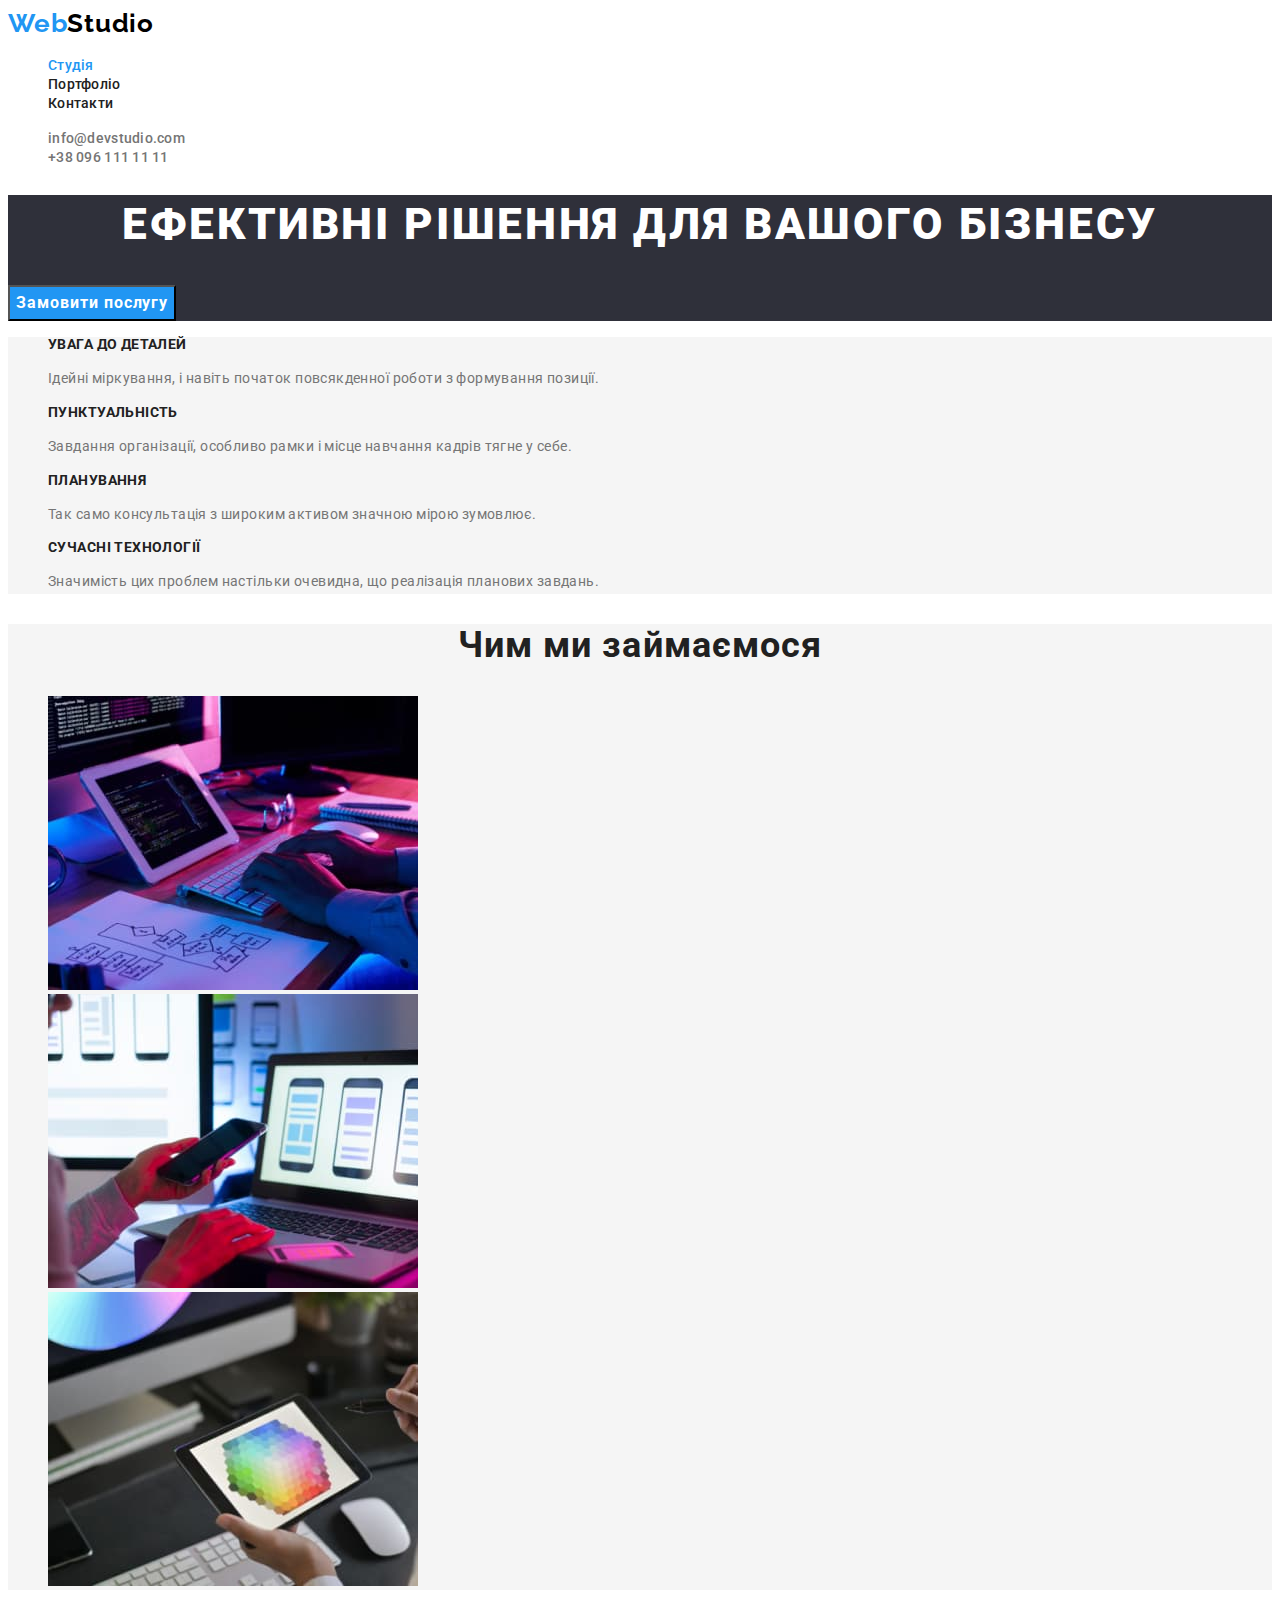
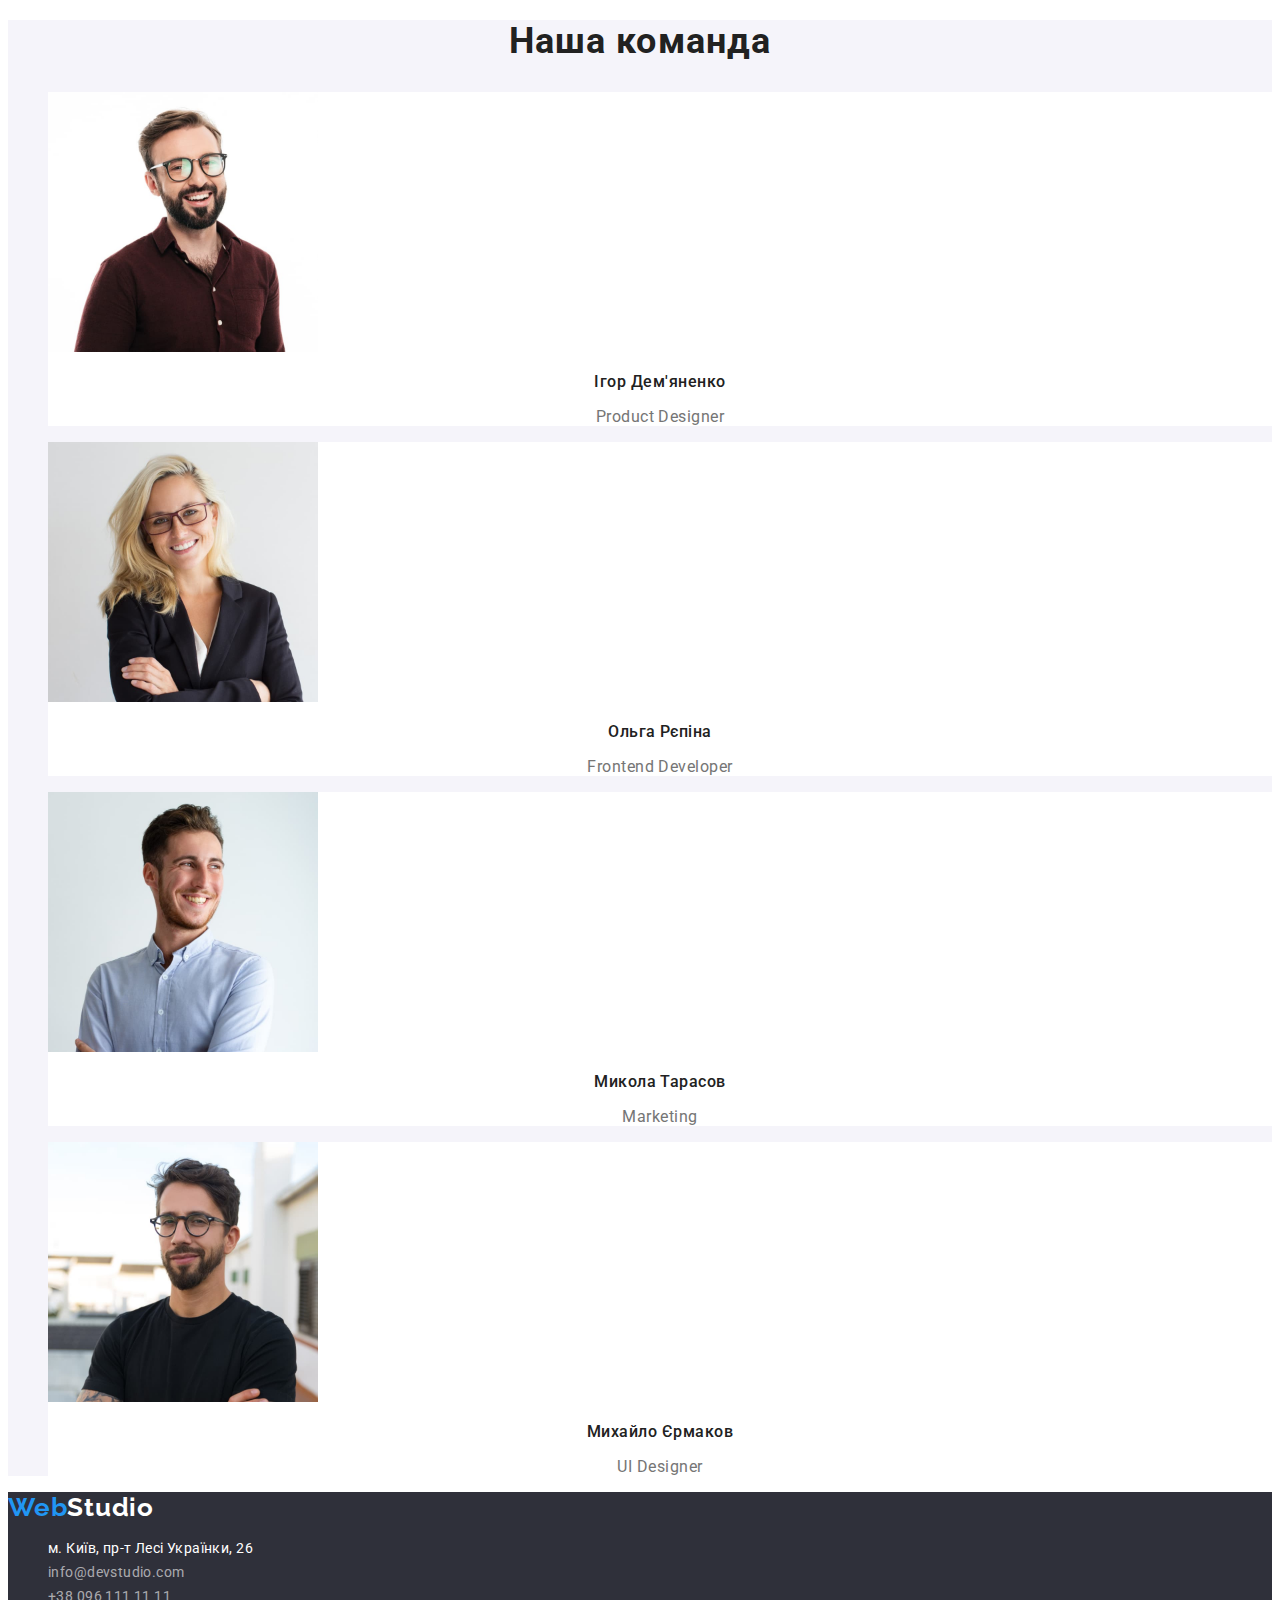
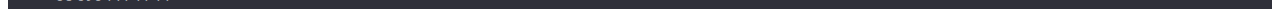
==== index.html @ 197593df "css-html-studio-portfolio" ====
<!DOCTYPE html>
<html lang="uk">
<head>
    <meta charset="UTF-8">
    <meta http-equiv="X-UA-Compatible" content="IE=edge">
    <meta name="viewport" content="width=device-width, initial-scale=1.0">
    <title>goit-markup-hw-01</title>
    <link rel="preconnect" href="https://fonts.googleapis.com">
    <link rel="preconnect" href="https://fonts.gstatic.com" crossorigin>
    <link href="https://fonts.googleapis.com/css2?family=Raleway:wght@700&family=Roboto:wght@400;500;700;900&display=swap" rel="stylesheet">
    <link rel="stylesheet" href="./css/styles.css">
</head>
<body>
    <header>
        <a href="./index.html" class="logo"><span class="web">Web</span>Studio</a>
        <nav>
            <ul class="site-nav">
                <li><a class="link current" href="">Студія</a></li>
                <li><a class="link" href="./portfolio.html">Портфоліо</a></li>
                <li><a class="link" href="">Контакти</a></li>
            </ul>
        </nav>
        <ul>
            <li><a class="header-contact" href="mailto:info@devstudio.com">info@devstudio.com</a></li>
            <li><a class="header-contact" href="tel:+380961111111">+38 096 111 11 11</a></li>
        </ul>
    </header>
    <main>
        <section class="hero">
            <h1 class="hero-title">Ефективні рішення для вашого бізнесу</h1>
            <button type="button" class="hero-button">Замовити послугу</button>
        </section>
        <section class="features">
            <h2 hidden class="section-title">Особливості</h2>
            <ul>
                <li>
                    <h3 class="features-title">УВАГА ДО ДЕТАЛЕЙ</h3>
                    <p class="features-text">Ідейні міркування, і навіть початок повсякденної роботи з формування позиції.</p>
                </li>
                <li>
                    <h3 class="features-title">ПУНКТУАЛЬНІСТЬ</h3>
                    <p class="features-text">Завдання організації, особливо рамки і місце навчання кадрів тягне у себе.</p>
                </li>
                <li>
                    <h3 class="features-title">ПЛАНУВАННЯ</h3>
                    <p class="features-text">Так само консультація з широким активом значною мірою зумовлює.</p>
                </li>
                <li>
                    <h3 class="features-title">СУЧАСНІ ТЕХНОЛОГІЇ</h3>
                    <p class="features-text">Значимість цих проблем настільки очевидна, що реалізація планових завдань.</p>
                </li>
            </ul>
        </section>
        <section class="functions">
            <h2 class="section-title">Чим ми займаємося</h2>
            <ul>
                <li>
                    <img src="./images/function-1.jpg" width="370" height="294" alt="Функція">
                </li>
                <li>
                    <img src="./images/function-2.jpg" width="370" height="294" alt="Функція">
                </li>
                <li>
                    <img src="./images/function-3.jpg" width="370" height="294" alt="Функція">
                </li>
            </ul>
        </section>
        <section class="team">
            <h2 class="section-title">Наша команда</h2>
            <ul class="team-list">
                <li class="employees">
                    <img src="./images/employee-1.jpg" width="270" height="260" alt="Співробітник">
                    <h3 class="team-item">Ігор Дем'яненко</h3>
                    <p class="team-text" lang="en">Product Designer</p>
                </li>
                <li class="employees">
                    <img src="./images/employee-2.jpg" width="270" height="260" alt="Співробітник">
                    <h3 class="team-item">Ольга Рєпіна</h3>
                    <p class="team-text" lang="en">Frontend Developer</p>
                </li>
                <li class="employees">
                    <img src="./images/employee-3.jpg" width="270" height="260" alt="Співробітник">
                    <h3 class="team-item">Микола Тарасов</h3>
                    <p class="team-text" lang="en">Marketing</p>
                </li>
                <li class="employees">
                    <img src="./images/employee-4.jpg" width="270" height="260" alt="Співробітник">
                    <h3 class="team-item">Михайло Єрмаков</h3>
                    <p class="team-text" lang="en">UI Designer</p>
                </li>
            </ul>
        </section>
    </main>
    <footer class="footer">
        <a href="./index.html" class="logo"><span class="web">Web</span><span class="studio">Studio</span></a>
        <address>
            <ul class="address-items">
                <li><a href="https://goo.gl/maps/wH7zCtdQS2G6L1kN8" target="_blank" rel="noopener noreferrer" class="address-place footer-contacts">м. Київ, пр-т Лесі Українки, 26</a></li>
                <li><a href="mailto:info@devstudio.com" class="address-mail footer-contacts">info@devstudio.com</a></li>
                <li><a href="tel:+380961111111" class="address-tel footer-contacts">+38 096 111 11 11</a></li>
            </ul>
        </address>
    </footer>
  </body>
</html>
---- css/styles.css ----
:root {
    --primary-text-color:  #212121;
    --secondary-text-color: #757575;
    --accent-color: #2196F3;
    --primary-white-color: #FFFFFF;
    --bg-dark: #2F303A;
    --bg-light: #F5F4FA;
    --bg-ultralight:  #F5F5F5;
}
body {
    background-color: var(--primary-white-color);
    color: var(--primary-text-color);
    font-family: 'Roboto', sans-serif;
}
a {
    text-decoration: none;
  }
.logo {
    --logo-black: #000000;
    color: var(--logo-black);
    font-family: 'Raleway', sans-serif;
    font-weight: 700;
    font-size: 26px;
    line-height: 1.19;
    letter-spacing: 0.03em;
}
.web {
    color: var(--accent-color);
}
ul {
    list-style: none;
}
.site-nav .link {
    color: var(--primary-text-color);
    font-weight: 500;
    font-size: 14px;
    line-height: 1.14;
    letter-spacing: 0.02em;
}
.site-nav .link:hover,
.site-nav .link:focus {
    color: var(--accent-color);
}
.site-nav .link.current {
    color: var(--accent-color);
}
.header-contact {
    color: var(--secondary-text-color);
    font-weight: 500;
    font-size: 14px;
    line-height: 1.14;
    letter-spacing: 0.02em;
}
.header-contact:hover,
.header-contact:focus {
    color: var(--accent-color);
}
/*hero*/
.hero {
    background-color: var(--bg-dark);
}
.hero-title {
    font-weight: 900;
    font-size: 44px;
    line-height: 1.36;
    text-align: center;
    letter-spacing: 0.06em;
    text-transform: uppercase;
    color: var(--primary-white-color);
}
.hero-button {
    background-color: var(--accent-color);
    font-family: inherit;
    font-weight: 700;
    font-size: 16px;
    line-height: 1.88;
    text-align: center;
    letter-spacing: 0.06em;
    color: var(--primary-white-color);
    cursor: pointer;
}
/*features, functions*/
.features,
.functions {
    background-color: var(--bg-ultralight);
}
.features-title {
    font-style: normal;
    font-size: 14px;
    line-height: 1.14;
    letter-spacing: 0.03em;
    text-transform: uppercase;
}
.features-text {
    font-size: 14px;
    line-height: 1.71;
    letter-spacing: 0.03em;
    color: var(--secondary-text-color);
}
.section-title {
    font-style: normal;
    font-size: 36px;
    line-height: 1.17;
    text-align: center;
    letter-spacing: 0.03em;
}
/*team*/
.team {
    background-color: var(--bg-light);
}
.employees {
    background-color: var(--primary-white-color);
}
.team-item {
    font-style: normal;
    font-weight: 500;
    font-size: 16px;
    line-height: 1.19;
    text-align: center;
    letter-spacing: 0.03em;
}
.team-text {
    font-style: normal;
    font-size: 16px;
    line-height: 1.19;
    text-align: center;
    letter-spacing: 0.03em;
    color:var(--secondary-text-color);
}
/*footer*/
footer {
    background-color: var(--bg-dark);
}
.studio {
    color: var(--primary-white-color);
}
.address-items {
    font-style: normal;
    font-weight: 400;
    font-size: 14px;
    line-height: 1.71;
    letter-spacing: 0.03em;
}
.address-mail,
.address-tel {
    color: rgba(255, 255, 255, 0.6);
}
.address-place {
    color:var(--primary-white-color);
}
.footer-contacts:hover,
.footer-contacts:focus {
    color: var(--accent-color);
}
/*portfolio*/
.portfolio {
    background-color: var(--bg-ultralight);
}
.filters-btn {
    font-family: inherit;
    font-weight: 500;
    font-size: 16px;
    line-height: 1.63;
    text-align: center;
    letter-spacing: 0.03em;
    background-color: var(--bg-light);
    cursor: pointer;
    }
.filters-btn:hover,
.filters-btn:focus {
    background-color: var(--accent-color);
    color: var(--primary-white-color);
}
.project-item {
    background-color: var(--primary-white-color);
}
.projects-titles {
    font-style: normal;
    font-size: 18px;
    line-height: 2.0;
    letter-spacing: 0.06em;
    color: var(--primary-text-color);
}
.projects-text {
    font-style: normal;
    font-size: 16px;
    line-height: 1.88;
    letter-spacing: 0.03em;
    color: var(--secondary-text-color);
    }
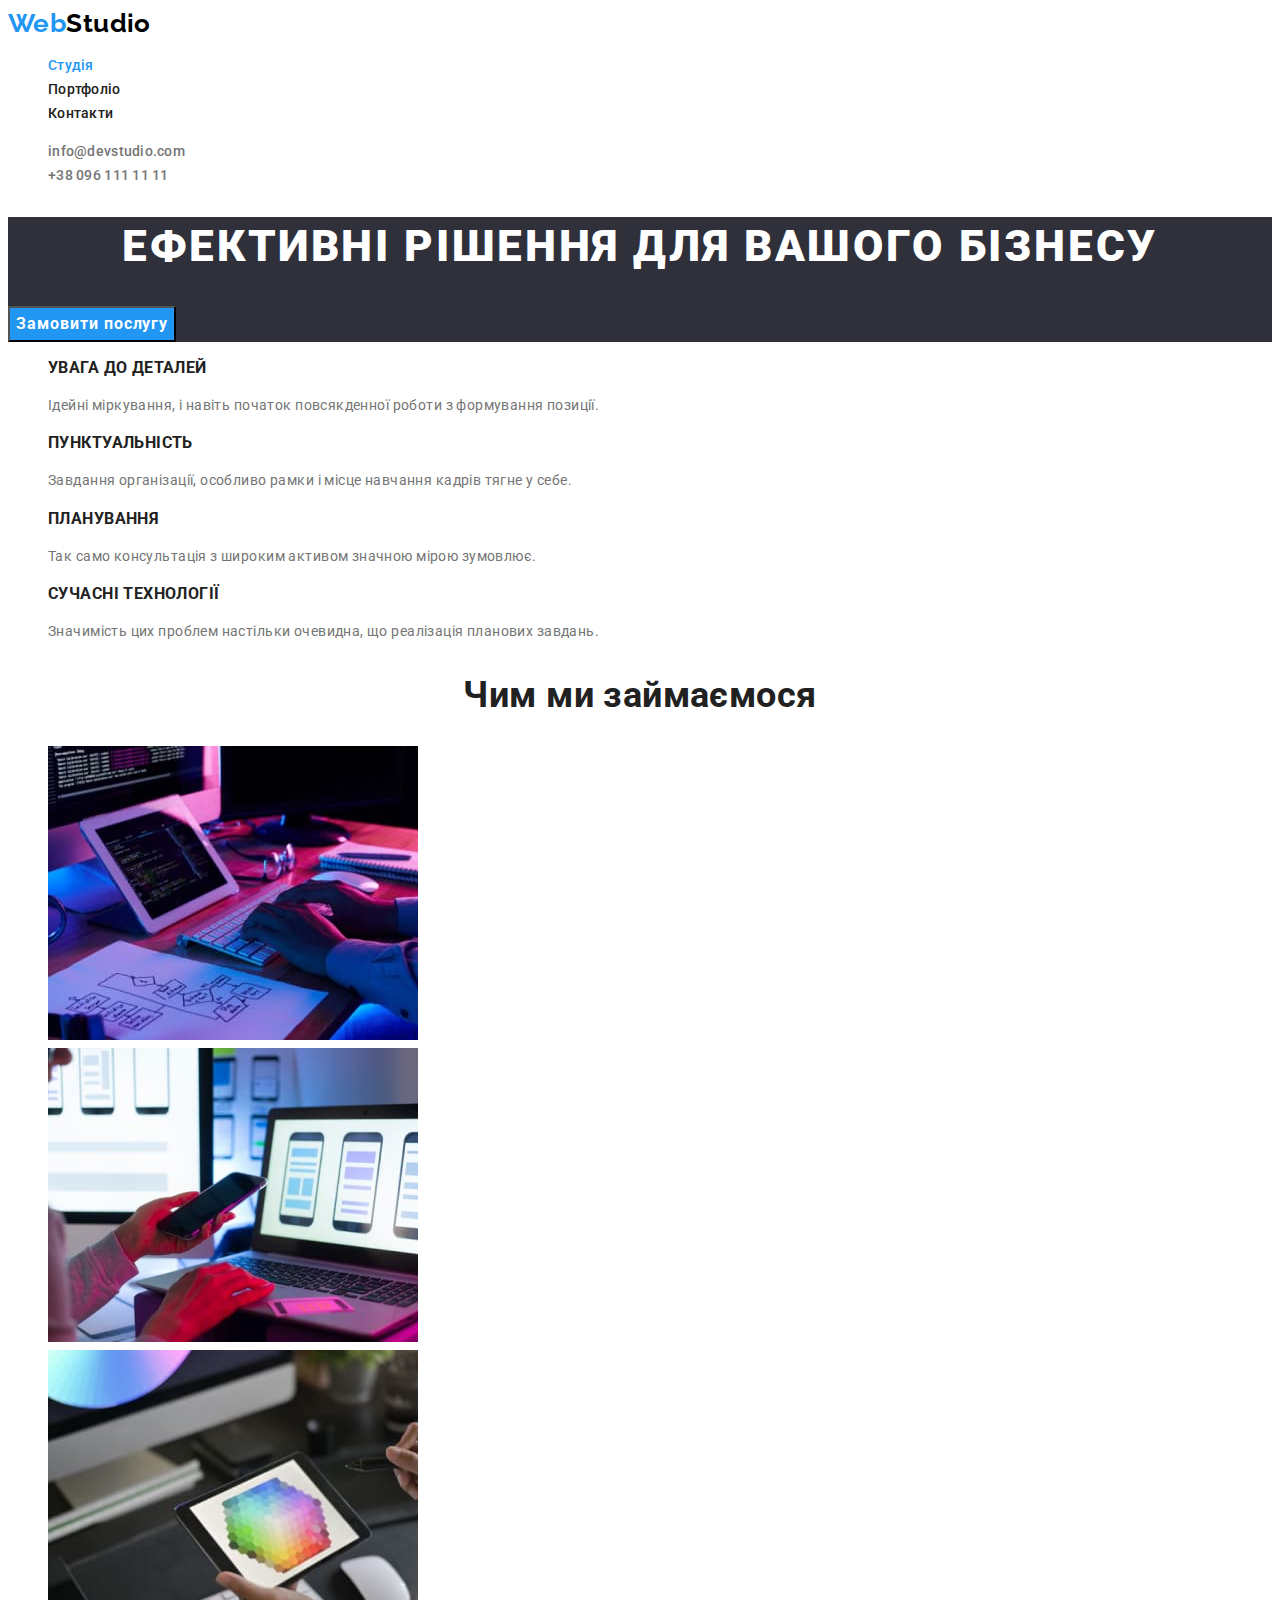
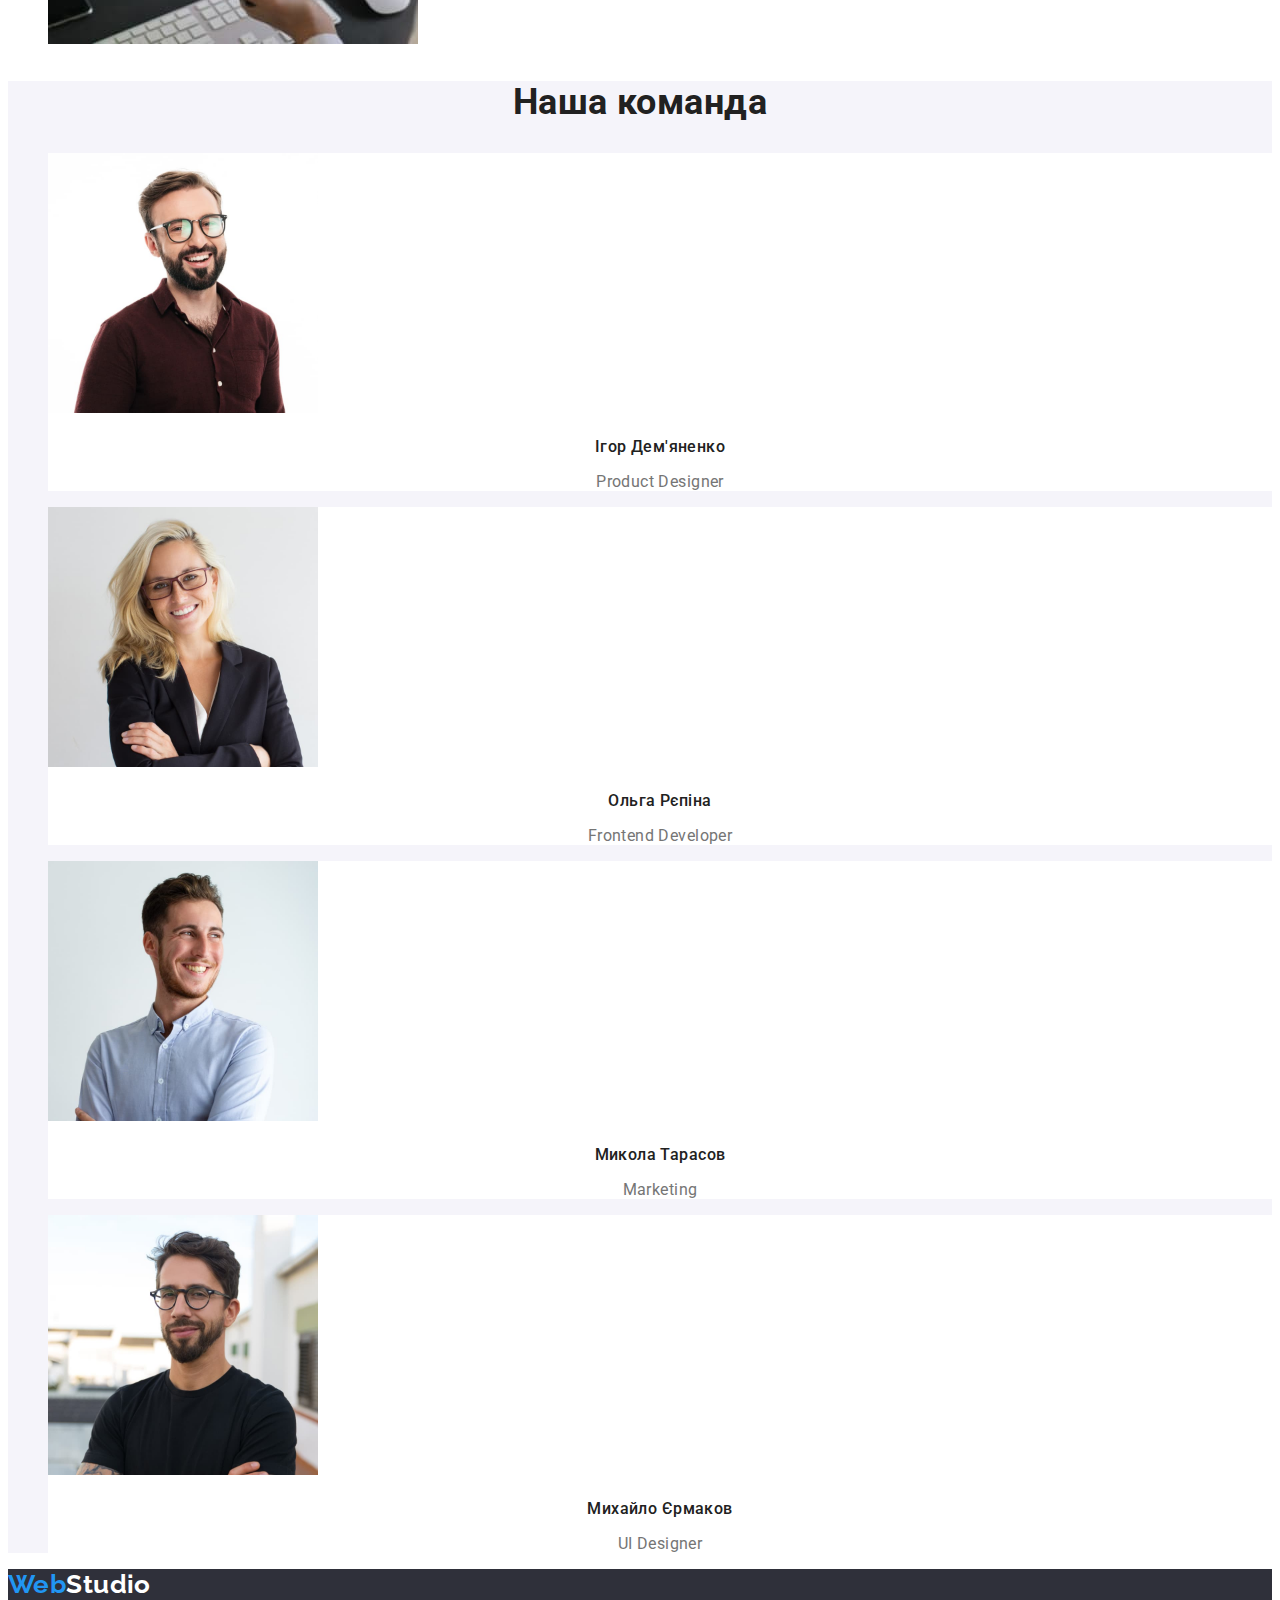
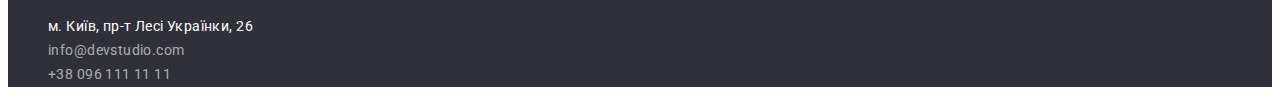
==== commit 311ea90c: "css changes" ====
--- a/index.html
+++ b/index.html
@@ -12,17 +12,17 @@
 </head>
 <body>
     <header>
-        <a href="./index.html" class="logo"><span class="web">Web</span>Studio</a>
+        <a href="./index.html" class="logo links"><span class="web">Web</span>Studio</a>
         <nav>
-            <ul class="site-nav">
-                <li><a class="link current" href="">Студія</a></li>
-                <li><a class="link" href="./portfolio.html">Портфоліо</a></li>
-                <li><a class="link" href="">Контакти</a></li>
+            <ul class="site-nav lists">
+                <li><a class="link current links" href="">Студія</a></li>
+                <li><a class="link links" href="./portfolio.html">Портфоліо</a></li>
+                <li><a class="link links" href="">Контакти</a></li>
             </ul>
         </nav>
-        <ul>
-            <li><a class="header-contact" href="mailto:info@devstudio.com">info@devstudio.com</a></li>
-            <li><a class="header-contact" href="tel:+380961111111">+38 096 111 11 11</a></li>
+        <ul class="lists">
+            <li><a class="header-contact links" href="mailto:info@devstudio.com">info@devstudio.com</a></li>
+            <li><a class="header-contact links" href="tel:+380961111111">+38 096 111 11 11</a></li>
         </ul>
     </header>
     <main>
@@ -32,7 +32,7 @@
         </section>
         <section class="features">
             <h2 hidden class="section-title">Особливості</h2>
-            <ul>
+            <ul class="lists">
                 <li>
                     <h3 class="features-title">УВАГА ДО ДЕТАЛЕЙ</h3>
                     <p class="features-text">Ідейні міркування, і навіть початок повсякденної роботи з формування позиції.</p>
@@ -53,7 +53,7 @@
         </section>
         <section class="functions">
             <h2 class="section-title">Чим ми займаємося</h2>
-            <ul>
+            <ul class="lists">
                 <li>
                     <img src="./images/function-1.jpg" width="370" height="294" alt="Функція">
                 </li>
@@ -67,7 +67,7 @@
         </section>
         <section class="team">
             <h2 class="section-title">Наша команда</h2>
-            <ul class="team-list">
+            <ul class="team-list lists">
                 <li class="employees">
                     <img src="./images/employee-1.jpg" width="270" height="260" alt="Співробітник">
                     <h3 class="team-item">Ігор Дем'яненко</h3>
@@ -92,12 +92,12 @@
         </section>
     </main>
     <footer class="footer">
-        <a href="./index.html" class="logo"><span class="web">Web</span><span class="studio">Studio</span></a>
+        <a href="./index.html" class="logo links"><span class="web">Web</span><span class="studio">Studio</span></a>
         <address>
-            <ul class="address-items">
-                <li><a href="https://goo.gl/maps/wH7zCtdQS2G6L1kN8" target="_blank" rel="noopener noreferrer" class="address-place footer-contacts">м. Київ, пр-т Лесі Українки, 26</a></li>
-                <li><a href="mailto:info@devstudio.com" class="address-mail footer-contacts">info@devstudio.com</a></li>
-                <li><a href="tel:+380961111111" class="address-tel footer-contacts">+38 096 111 11 11</a></li>
+            <ul class="address-items lists">
+                <li><a href="https://goo.gl/maps/wH7zCtdQS2G6L1kN8" target="_blank" rel="noopener noreferrer" class="address-place footer-contacts links">м. Київ, пр-т Лесі Українки, 26</a></li>
+                <li><a href="mailto:info@devstudio.com" class="address-mail footer-contacts links">info@devstudio.com</a></li>
+                <li><a href="tel:+380961111111" class="address-tel footer-contacts links">+38 096 111 11 11</a></li>
             </ul>
         </address>
     </footer>
--- a/css/styles.css
+++ b/css/styles.css
@@ -5,14 +5,17 @@
     --primary-white-color: #FFFFFF;
     --bg-dark: #2F303A;
     --bg-light: #F5F4FA;
-    --bg-ultralight:  #F5F5F5;
 }
 body {
     background-color: var(--primary-white-color);
     color: var(--primary-text-color);
     font-family: 'Roboto', sans-serif;
+    letter-spacing: 0.03em;
+    font-size: 14px;
+    font-style: normal;
+    line-height: 1.71;
 }
-a {
+.links {
     text-decoration: none;
   }
 .logo {
@@ -22,18 +25,16 @@
     font-weight: 700;
     font-size: 26px;
     line-height: 1.19;
-    letter-spacing: 0.03em;
 }
 .web {
     color: var(--accent-color);
 }
-ul {
+.lists {
     list-style: none;
 }
 .site-nav .link {
     color: var(--primary-text-color);
     font-weight: 500;
-    font-size: 14px;
     line-height: 1.14;
     letter-spacing: 0.02em;
 }
@@ -47,7 +48,6 @@
 .header-contact {
     color: var(--secondary-text-color);
     font-weight: 500;
-    font-size: 14px;
     line-height: 1.14;
     letter-spacing: 0.02em;
 }
@@ -80,29 +80,17 @@
     cursor: pointer;
 }
 /*features, functions*/
-.features,
-.functions {
-    background-color: var(--bg-ultralight);
-}
 .features-title {
-    font-style: normal;
-    font-size: 14px;
     line-height: 1.14;
-    letter-spacing: 0.03em;
     text-transform: uppercase;
 }
 .features-text {
-    font-size: 14px;
-    line-height: 1.71;
-    letter-spacing: 0.03em;
     color: var(--secondary-text-color);
 }
 .section-title {
-    font-style: normal;
     font-size: 36px;
     line-height: 1.17;
     text-align: center;
-    letter-spacing: 0.03em;
 }
 /*team*/
 .team {
@@ -112,23 +100,19 @@
     background-color: var(--primary-white-color);
 }
 .team-item {
-    font-style: normal;
     font-weight: 500;
     font-size: 16px;
     line-height: 1.19;
     text-align: center;
-    letter-spacing: 0.03em;
 }
 .team-text {
-    font-style: normal;
     font-size: 16px;
     line-height: 1.19;
     text-align: center;
-    letter-spacing: 0.03em;
     color:var(--secondary-text-color);
 }
 /*footer*/
-footer {
+.footer {
     background-color: var(--bg-dark);
 }
 .studio {
@@ -137,9 +121,6 @@
 .address-items {
     font-style: normal;
     font-weight: 400;
-    font-size: 14px;
-    line-height: 1.71;
-    letter-spacing: 0.03em;
 }
 .address-mail,
 .address-tel {
@@ -153,16 +134,12 @@
     color: var(--accent-color);
 }
 /*portfolio*/
-.portfolio {
-    background-color: var(--bg-ultralight);
-}
 .filters-btn {
     font-family: inherit;
     font-weight: 500;
     font-size: 16px;
     line-height: 1.63;
     text-align: center;
-    letter-spacing: 0.03em;
     background-color: var(--bg-light);
     cursor: pointer;
     }
@@ -175,19 +152,13 @@
     background-color: var(--primary-white-color);
 }
 .projects-titles {
-    font-style: normal;
     font-size: 18px;
     line-height: 2.0;
     letter-spacing: 0.06em;
     color: var(--primary-text-color);
 }
 .projects-text {
-    font-style: normal;
     font-size: 16px;
     line-height: 1.88;
-    letter-spacing: 0.03em;
     color: var(--secondary-text-color);
-    }
-
-
-
+}
